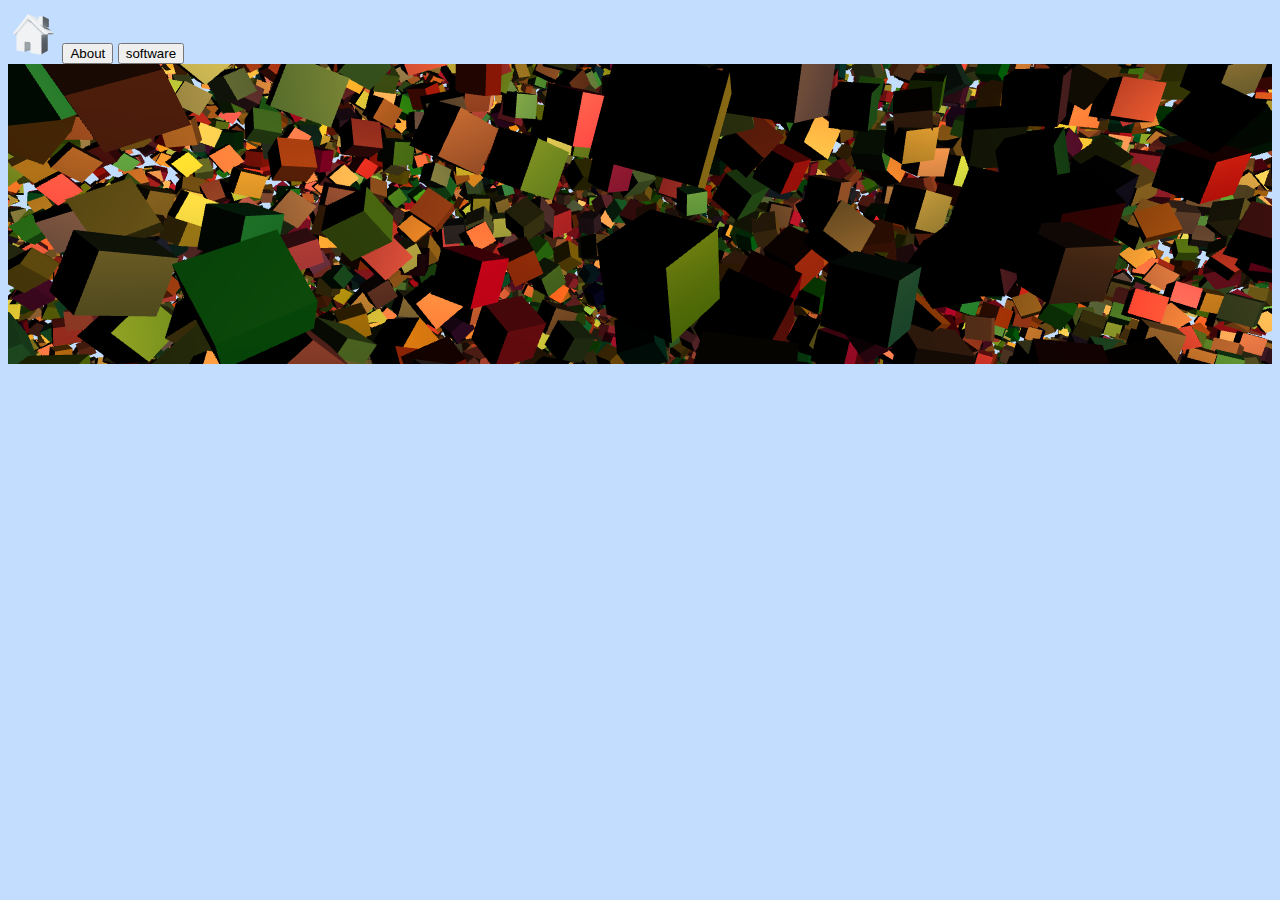
==== index.html @ 8070ec8b "Add files via upload" ====
<!DOCTYPE html>
<html>
<head>
    <title>Home</title>
    <link rel="stylesheet" href="homestyle.css">
    <link rel="icon" type="image/x-icon" href="/Badge1.PNG">
</head>
<body>

    <img src="/home.png"alt="Home Icon" id="home">
    <button id="aboutButton">About</button>
    <button id="softwareButton">software</button>

    <div class="grid-container">
        <div class="header"><canvas id="c"></canvas></div>
        <div id="myNav" class="overlay">
            <a href="javascript:void(0)" class="closebtn" onclick="closeNav()">&times;</a>
            <div class="overlay-content">
            <div class="tooltip">
                <span class="tooltiptext">My family, faith, and creative pursuits motivate me to continuously improve myself. My unwavering commitment to lifelong growth, integrity, and empathy is non-negotiable. My creative skills make the world a better place through music, sculpture, and computer software. My leadership skills harbor positive results while upholding the uttermost commitment to team development and mentorship. I enjoy web design and coding in JavaScript, C++, Python, and Java. I value remote collaboration whenever possible and have demonstrated a keen ability to develop lucrative business relationships remotely. While driven for great business results, my greatest treasure is time with my family. My long-term goals are to be remembered as a good father to my children and to help others acheive their full potential</span>
                <a href="#">My Mission Statement</a>
            </div>
            <br>
            <div class="tooltip">
                <span class="tooltiptext">The last 3 books I read include: The king James version of the New Testement, Quantum Supremacy by Michio Kaku, and Hyperspace by Michio Kaku. See my thoughts on these books in my literary review page!</span>
                <a href="#">Literature</a>
            </div>
            <br>
            <div class="tooltip">
                <span class="tooltiptext">Faith, Family, and the pursuit of wisdom, wellness, and personal development.</span>
                <a href="#">My Inspiration</a>
            </div>
            <br>
            <div class="tooltip">
                <span class="tooltiptext">Here's a PDF copy of my Resume.</span>
                <a href="/rezzy.pdf" target="_blank">My Resume</a>
            </div>
            <br>
            <audio controls>
                <source src="/onrecord.mp3" type="audio/mpeg">
            </audio>
            </div>
        </div> 
          
    </div>
    <div id="content"></div>  
    
    
</body>

    <!--JS that handles routing and single page loading -->
    <script src="/route.js"></script>
    
    <!--webGL stuff below -->
<script id="vs" type="notjs">
    uniform mat4 u_viewProjection;
    uniform vec3 u_lightWorldPos;
    uniform mat4 u_viewInverse;
    
    attribute vec4 instanceColor;
    attribute mat4 instanceWorld;
    attribute vec4 position;
    attribute vec3 normal;
    
    varying vec4 v_position;
    varying vec2 v_texCoord;
    varying vec3 v_normal;
    varying vec3 v_surfaceToLight;
    varying vec3 v_surfaceToView;
    varying vec4 v_color;
    
    void main() {
      v_color = instanceColor;
      vec4 worldPosition = instanceWorld * position;
      v_position = u_viewProjection * worldPosition;
      v_normal = (instanceWorld * vec4(normal, 0)).xyz;
      v_surfaceToLight = u_lightWorldPos - worldPosition.xyz;
      v_surfaceToView = u_viewInverse[3].xyz - worldPosition.xyz;
      gl_Position = v_position;
    }
      </script>
      <script id="fs" type="notjs">
    precision mediump float;
    
    varying vec4 v_position;
    varying vec3 v_normal;
    varying vec3 v_surfaceToLight;
    varying vec3 v_surfaceToView;
    varying vec4 v_color;
    
    uniform vec4 u_lightColor;
    uniform vec4 u_ambient;
    uniform vec4 u_specular;
    uniform float u_shininess;
    uniform float u_specularFactor;
    
    vec4 lit(float l ,float h, float m) {
      return vec4(1.0,
                  max(l, 0.0),
                  (l > 0.0) ? pow(max(0.0, h), m) : 0.0,
                  1.0);
    }
    
    void main() {
      vec4 diffuseColor = v_color;
      vec3 a_normal = normalize(v_normal);
      vec3 surfaceToLight = normalize(v_surfaceToLight);
      vec3 surfaceToView = normalize(v_surfaceToView);
      vec3 halfVector = normalize(surfaceToLight + surfaceToView);
      vec4 litR = lit(dot(a_normal, surfaceToLight),
                        dot(a_normal, halfVector), u_shininess);
      vec4 outColor = vec4((
      u_lightColor * (diffuseColor * litR.y + diffuseColor * u_ambient +
                    u_specular * litR.z * u_specularFactor)).rgb,
          diffuseColor.a);
      gl_FragColor = outColor;
    }
      </script>
      <script type="module" src="/cube.js"></script>
      <script>
        function openNav() {
          document.getElementById("myNav").style.height = "100%";
        }
        
        function closeNav() {
          document.getElementById("myNav").style.height = "0%";
        }
        </script>
      
</html>
---- homestyle.css ----
* {
    box-sizing: border-box;
  }

  canvas {
    display: block;
    width: 100vw;
    height: 300px;
  }

  @keyframes colorChange {
    0% {
      background-color: #ff6347; /* Red */
    }
    50% {
      background-color: #32cd32; /* Green */
    }
    100% {
      background-color: #1e90ff; /* Blue */
    }
  }
  /*
  body {
    animation: colorChange 5s infinite; /* 5 seconds, loop infinitely *//*
  }

  body {
    font-family: Arial, Helvetica, sans-serif, 'Times New Roman', Times, serif;
    background-color: #bfdbffee; 
  }*/

  body {
    font-family: Arial, Helvetica, sans-serif, 'Times New Roman', Times, serif;
    background-color: #bfdbffee; /* Initial background color */
    animation: colorChange 5s infinite; /* 5 seconds, loop infinitely */
  }

  /* Style the header */
  .header {
    grid-area: header;
    background-color: #69696900;
    /*padding: 0px;*/
    text-align: center;
    font-size: 28px;
  }
  
  /* The content container */
  #content {
    display: grid;
    grid-template-areas: 
      'header header header header header header' 
      'left left middle middle right right' 
      'footer footer footer footer footer footer';
     /*grid-column-gap: 10px; - if you want gap between the columns */
    height: auto;
    object-fit: cover;
    overflow: hidden;
  } 

   /* The grid container */
   .grid-container {
    display: grid;
    grid-template-areas: 
      'header header header header header header' 
      'left left middle middle right right' 
      'footer footer footer footer footer footer';
     /*grid-column-gap: 10px; - if you want gap between the columns */
    height: auto;
    object-fit: cover;
    overflow: hidden;
  } 

  
  .left,
  .middle,
  .right {
    padding: 10px;
    padding-left: 10px;
    padding-right: 10px;
    padding-right: 10;
    padding-bottom: 10px;
    
    /*height: 550px;  Should be removed. Only for demonstration */
    
  }
  
  /* Style the left column */
  .left {
    grid-area: left;
    text-align: center;
    overflow: hidden;
    background-color:#aaa;
  }
  .left:hover{
    background-color: rgb(255, 255, 255);
  }
  
  
  /* Style the middle column */
  .middle {
    grid-area: middle;
    text-align: center;
    overflow: hidden;
    background-color:#bbb;
    
  }

  .middle:hover{
    background-color: aquamarine;
  }
  
  /* Style the right column */
  .right {
    grid-area: right;
    text-align: center;
    overflow: hidden;
    background-color:#858585;
  }

  .right:hover{
    background-color: rgb(233, 64, 64);
  }

  /* Responsive layout - makes the three columns stack on top of each other instead of next to each other */
  @media (max-width: 1000px) {
    .grid-container  {
      grid-template-areas: 
        'header header header header header header'
        'left left left left left left' 
        'middle middle middle middle middle middle' 
        'right right right right right right' 
        'footer footer footer footer footer footer';
    }
  }
  .fa {
    padding: 20px;
    font-size: 30px;
    width: 30px;
    text-align: center;
    text-decoration: none;
    border-radius: 50%;
  }

    /* Style the footer */
    .footer {
      display: flex;
      grid-area: footer;
      background-color: #000000;
      color:#ffffff;
      
      align-items:center;
      justify-content:space-between;
      padding: 10px;

      width: 100%;
    }
    .footer img {
      max-width: 50px;
      height: auto;
    }
    .footer h3 {
      margin: 0;
      text-align: center; /* Centers the text in the middle */
      flex-grow: 1; /* Allows the text to take up remaining space */
  }

  .overlay {
    height: 0%;
    width: 100%;
    position: fixed;
    z-index: 1;
    top: 0;
    left: 0;
    background-color: rgba(0, 0, 0, 0.932);
    background-color: rgba(6, 10, 236, 0.678);
    overflow-y: hidden;
    transition: 0.5s;
  }
  
  .overlay-content {
    position: relative;
    top: 25%;
    width: 100%;
    text-align: center;
    margin-top: 30px;
  }
  
  .overlay a {
    padding: 8px;
    text-decoration: none;
    font-size: 36px;
    color: #818181;
    display: block;
    transition: 0.3s;
  }
  
  .overlay a:hover, .overlay a:focus {
    color: #f1f1f1;
  }
  
  .overlay .closebtn {
    position: absolute;
    top: 20px;
    right: 45px;
    font-size: 60px;
  }
  
  @media screen and (max-height: 450px) {
    .overlay {overflow-y: auto;}
    .overlay a {font-size: 20px}
    .overlay .closebtn {
    font-size: 40px;
    top: 15px;
    right: 35px;
    }
  }
 
  .tooltip {
    position: top;
    display: inline-block;
    border-bottom: 1px dotted black;
  }
  
  .tooltip .tooltiptext {
    visibility: hidden;
    width:auto;
    background-color:color-mix(in srgb, color percentage, color percentage);


    color: #fff;
    text-align:center;
    vertical-align:center;
    border-radius: 6px;
    padding: 5px 0;
    font-size: 16pt;
    
    /* Position the tooltip */
    position: absolute;
    z-index: 1;
    bottom: 100%;
    left: 50%;
    transform: translateX(-50%); /* Centers horizontally */
    max-width: calc(100% - 40px); /* 20px padding from left and right */
    
    
  }
  
  .tooltip:hover .tooltiptext {
    visibility: visible;
  }

  .shake-on-hover:hover {
    animation: shake 0.5s;
    animation-iteration-count: infinite;
  }

  @keyframes shake {
      0% { transform: translate(1px, 1px) rotate(0deg); }
      10% { transform: translate(-1px, -2px) rotate(-1deg); }
      20% { transform: translate(-3px, 0px) rotate(1deg); }
      30% { transform: translate(3px, 2px) rotate(0deg); }
      40% { transform: translate(1px, -1px) rotate(1deg); }
      50% { transform: translate(-1px, 2px) rotate(-1deg); }
      60% { transform: translate(-3px, 1px) rotate(0deg); }
      70% { transform: translate(3px, 1px) rotate(-1deg); }
      80% { transform: translate(-1px, -1px) rotate(1deg); }
      90% { transform: translate(1px, 2px) rotate(0deg); }
      100% { transform: translate(1px, -2px) rotate(-1deg); }
  }
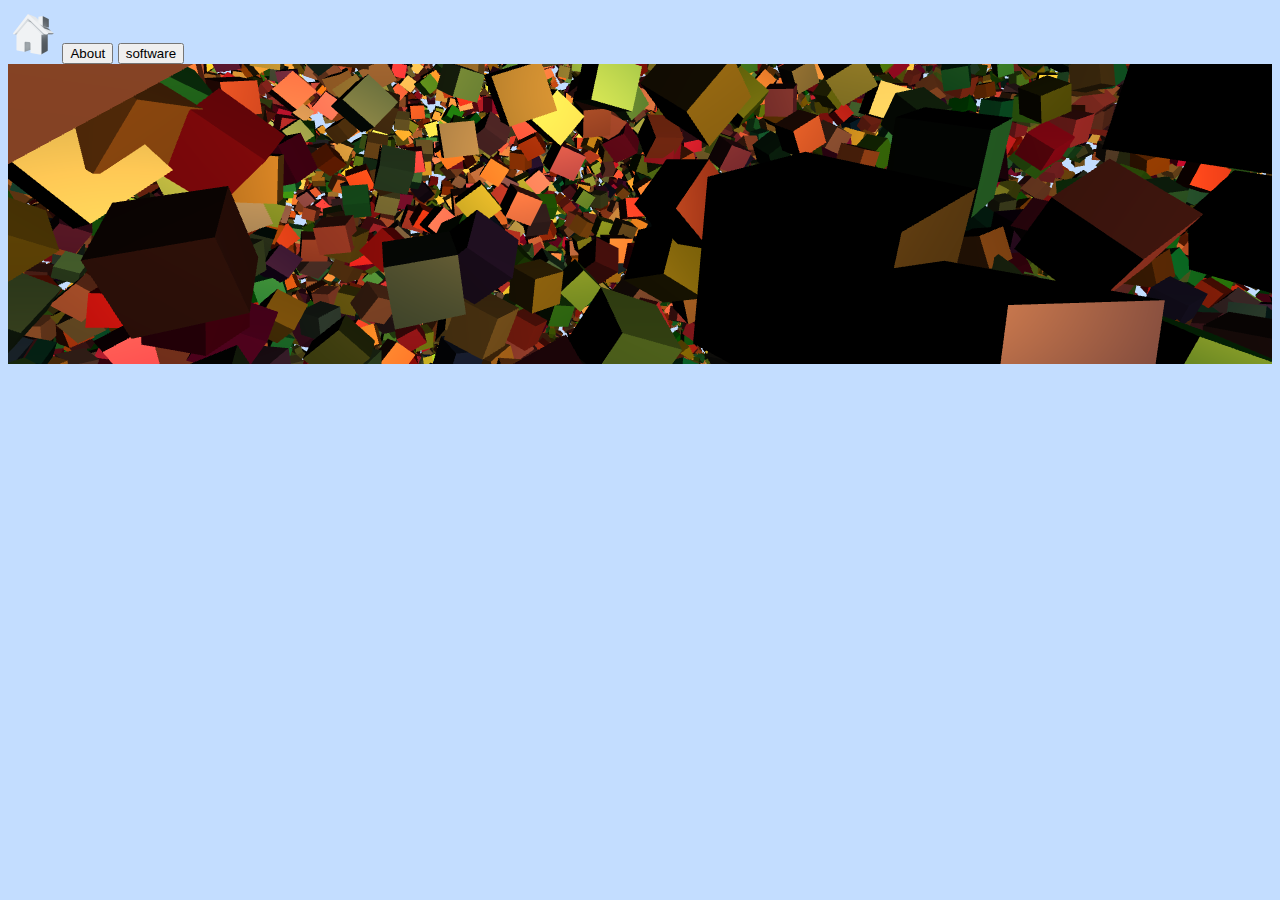
==== commit defef94d: "Update index.html" ====
--- a/index.html
+++ b/index.html
@@ -37,7 +37,7 @@
             </div>
             <br>
             <audio controls>
-                <source src="/onrecord.mp3" type="audio/mpeg">
+                <source src="onrecord.mp3" type="audio/mpeg">
             </audio>
             </div>
         </div> 
@@ -49,7 +49,7 @@
 </body>
 
     <!--JS that handles routing and single page loading -->
-    <script src="/route.js"></script>
+    <script src="route.js"></script>
     
     <!--webGL stuff below -->
 <script id="vs" type="notjs">
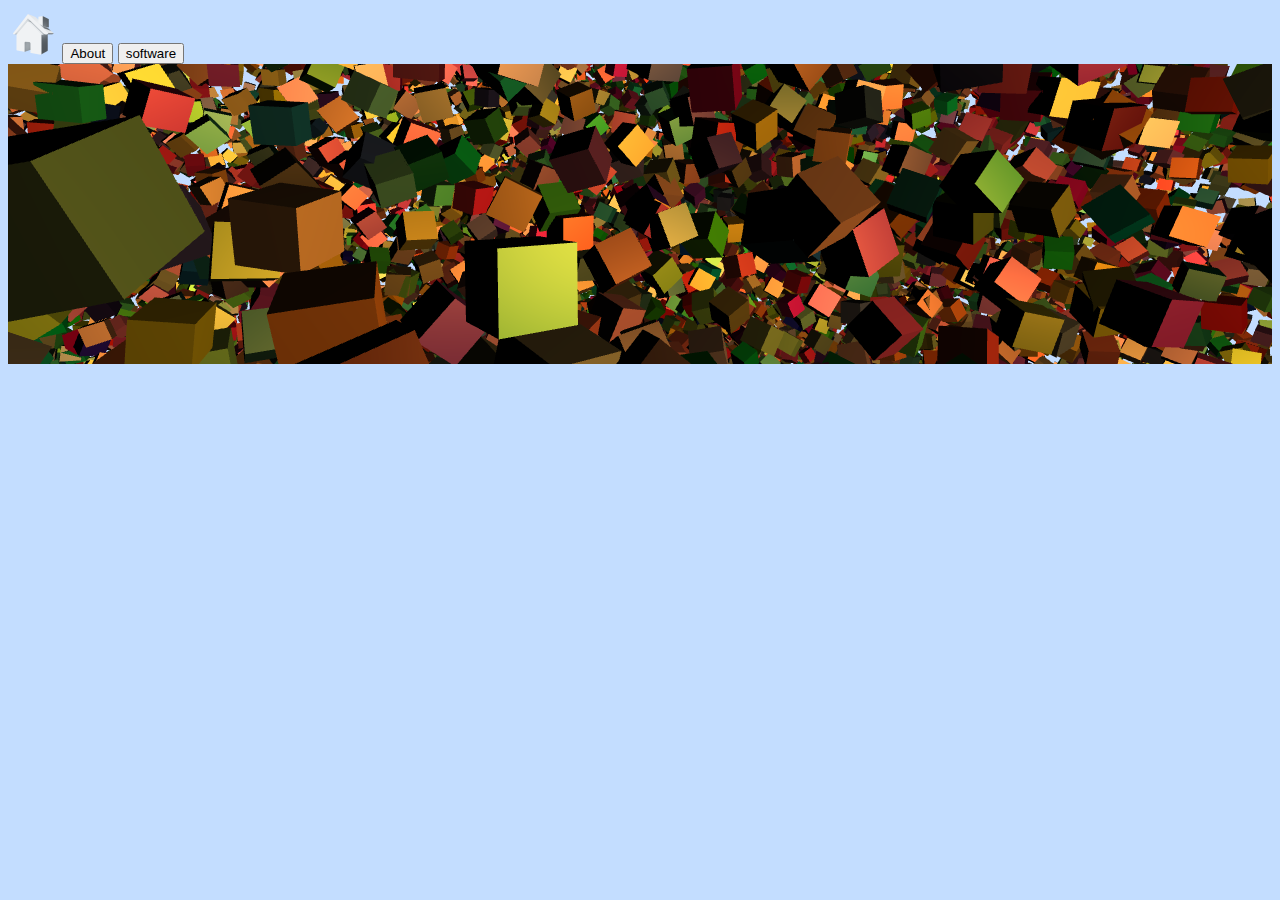
==== commit 24034293: "Update index.html" ====
--- a/index.html
+++ b/index.html
@@ -3,7 +3,7 @@
 <head>
     <title>Home</title>
     <link rel="stylesheet" href="homestyle.css">
-    <link rel="icon" type="image/x-icon" href="/Badge1.PNG">
+    <link rel="icon" type="image/x-icon" href="Badge1.PNG">
 </head>
 <body>
 
@@ -33,7 +33,7 @@
             <br>
             <div class="tooltip">
                 <span class="tooltiptext">Here's a PDF copy of my Resume.</span>
-                <a href="/rezzy.pdf" target="_blank">My Resume</a>
+                <a href="rezzy.pdf" target="_blank">My Resume</a>
             </div>
             <br>
             <audio controls>
@@ -116,7 +116,7 @@
       gl_FragColor = outColor;
     }
       </script>
-      <script type="module" src="/cube.js"></script>
+      <script type="module" src="cube.js"></script>
       <script>
         function openNav() {
           document.getElementById("myNav").style.height = "100%";
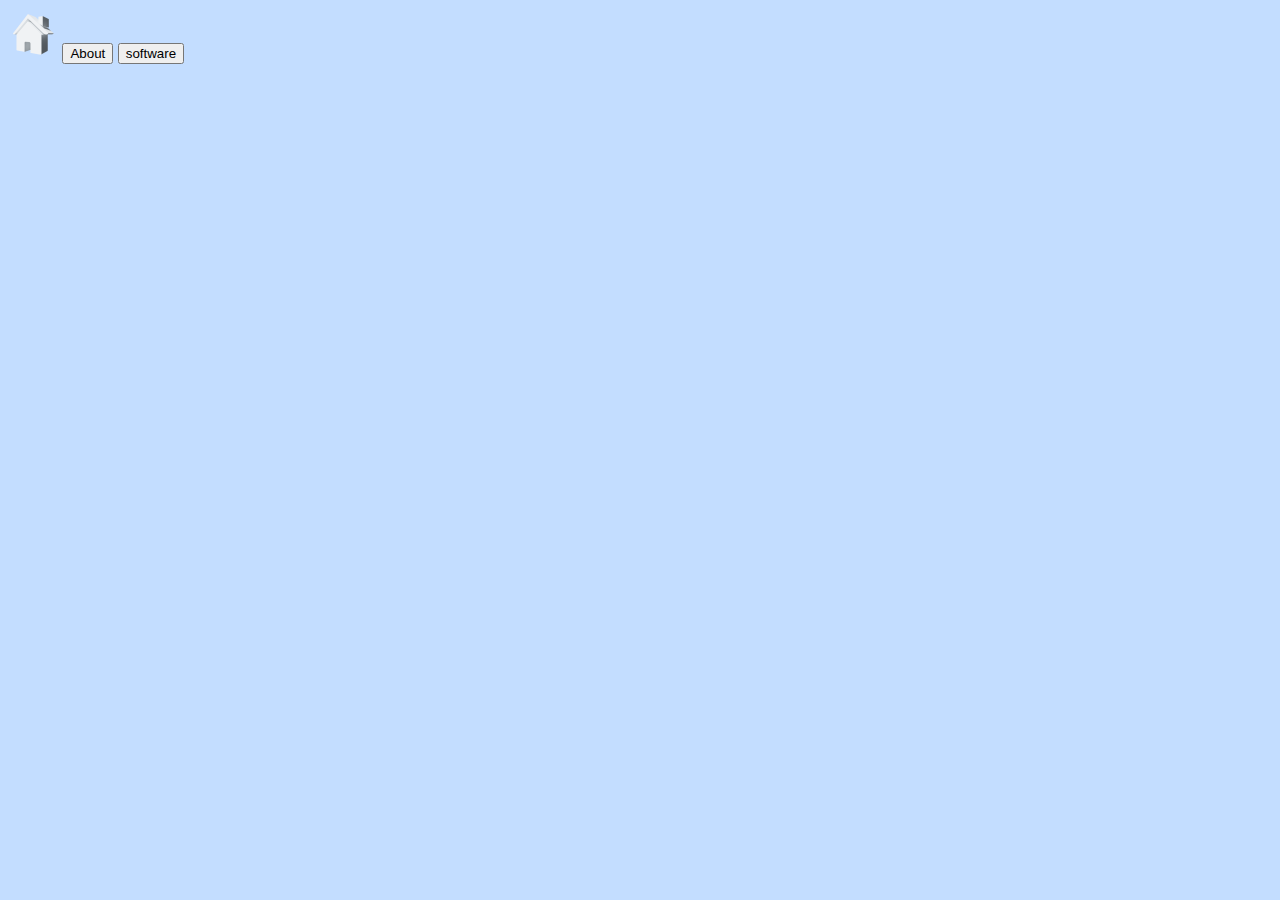
==== commit ab2841fc: "Update index.html" ====
--- a/index.html
+++ b/index.html
@@ -116,7 +116,9 @@
       gl_FragColor = outColor;
     }
       </script>
-      <script type="module" src="cube.js"></script>
+      <script src="https://raw.githubusercontent.com/RayIsLearning/My-Website-With-Routing/main/cube.js"></script>
+
+      <!--<script type="module" src="cube.js"></script>-->
       <script>
         function openNav() {
           document.getElementById("myNav").style.height = "100%";
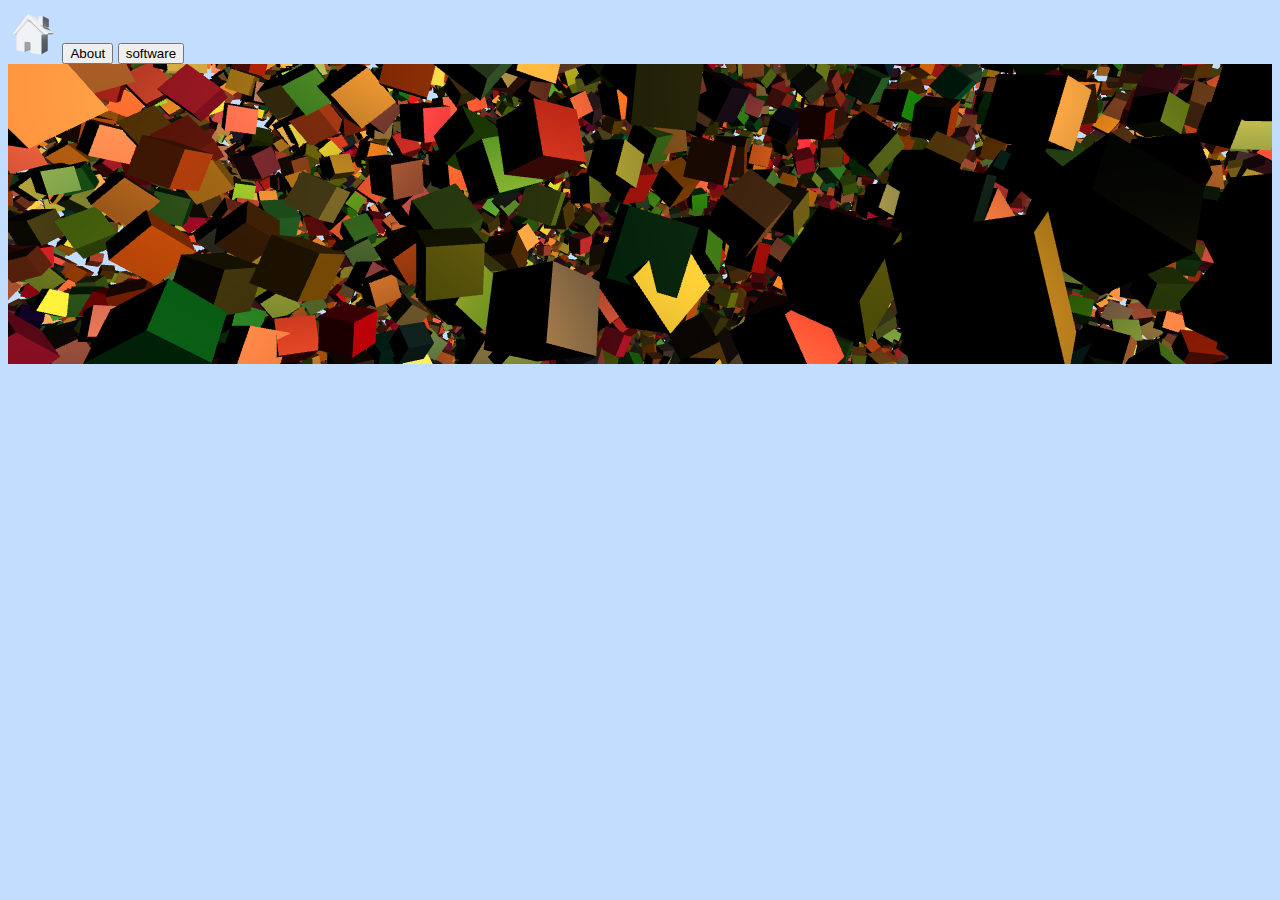
==== commit 3f847afa: "Update index.html" ====
--- a/index.html
+++ b/index.html
@@ -116,9 +116,9 @@
       gl_FragColor = outColor;
     }
       </script>
-      <script src="https://raw.githubusercontent.com/RayIsLearning/My-Website-With-Routing/main/cube.js"></script>
+      
 
-      <!--<script type="module" src="cube.js"></script>-->
+      <script type="module" src="cube.js"></script>
       <script>
         function openNav() {
           document.getElementById("myNav").style.height = "100%";
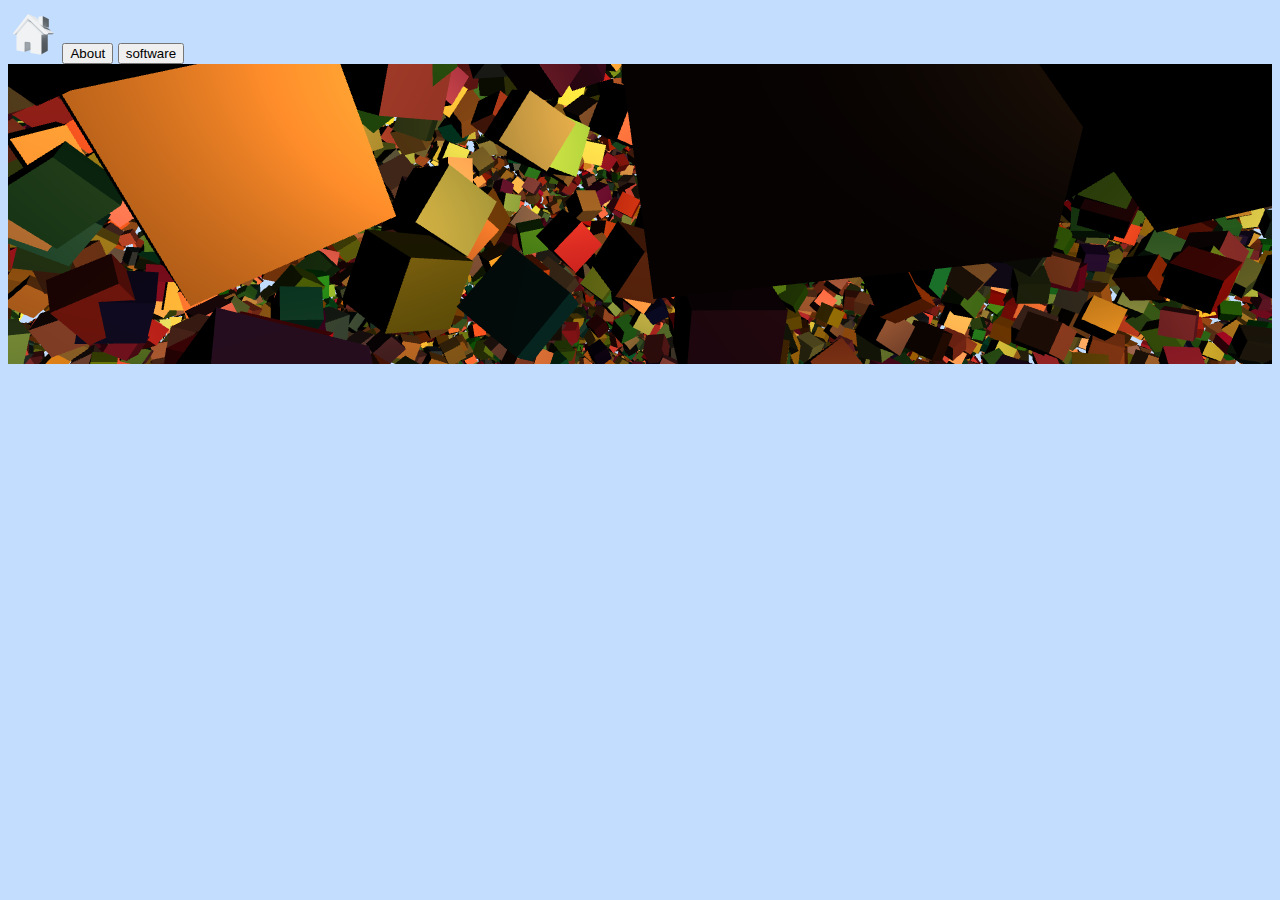
==== commit e18b82c4: "Update index.html" ====
--- a/index.html
+++ b/index.html
@@ -7,7 +7,7 @@
 </head>
 <body>
 
-    <img src="/home.png"alt="Home Icon" id="home">
+    <img src="./home.png"alt="Home Icon" id="home">
     <button id="aboutButton">About</button>
     <button id="softwareButton">software</button>
 
